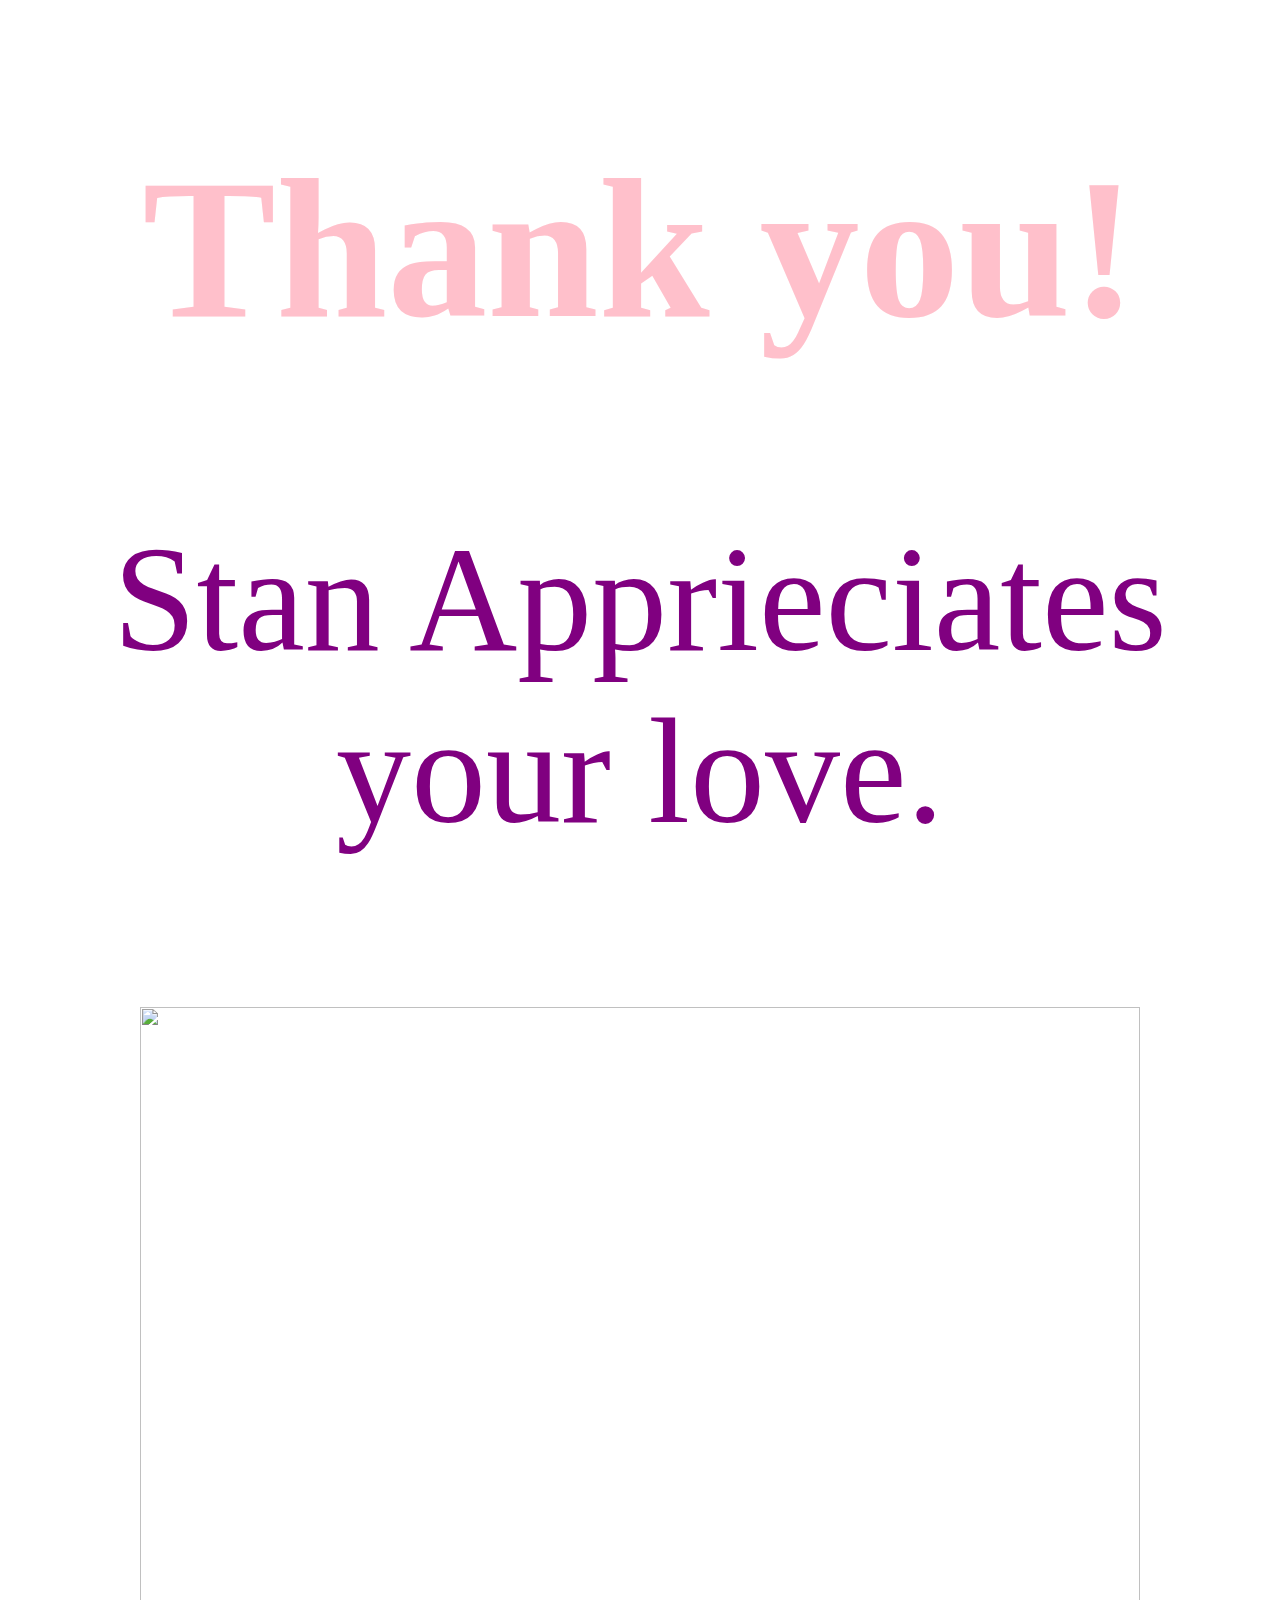
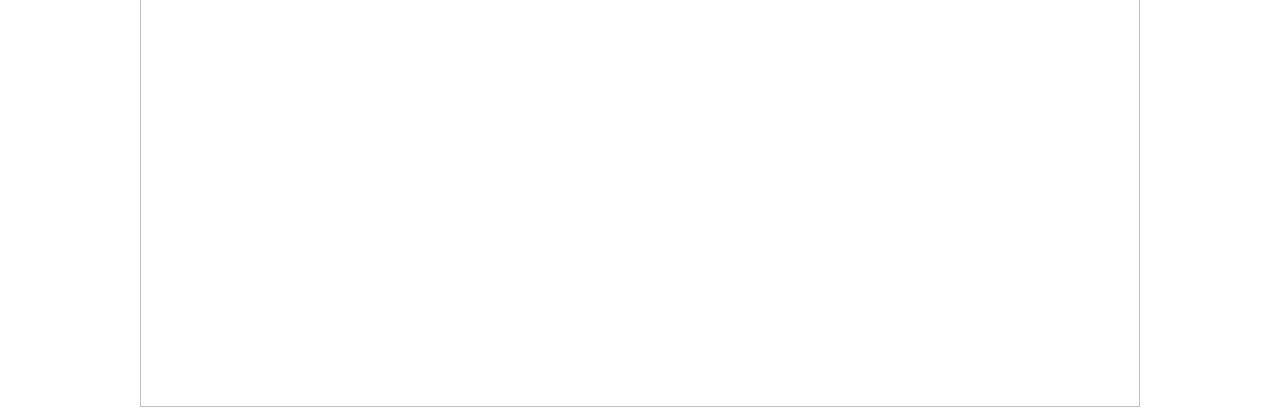
==== Pray.html @ 33553d33 "Add files via upload" ====
<!DOCTYPE html>
<html>
    <link rel="stylesheet" href="Pray.css">
<body>
    <h1 style="color:pink;text-align:center;font-size: 200px">Thank you!</h1>
    <p style="color:purple;text-align:center;font-size: 150px">Stan Apprieciates your love.</p>
    <img src= "images/stan love.png" width="1000" height="1000" style="margin:0 auto; display:block">
</body>






</html>
---- Pray.css ----
body {
    background-image: url(images/stan72.png);
    background-size: 200px 200px;
      }
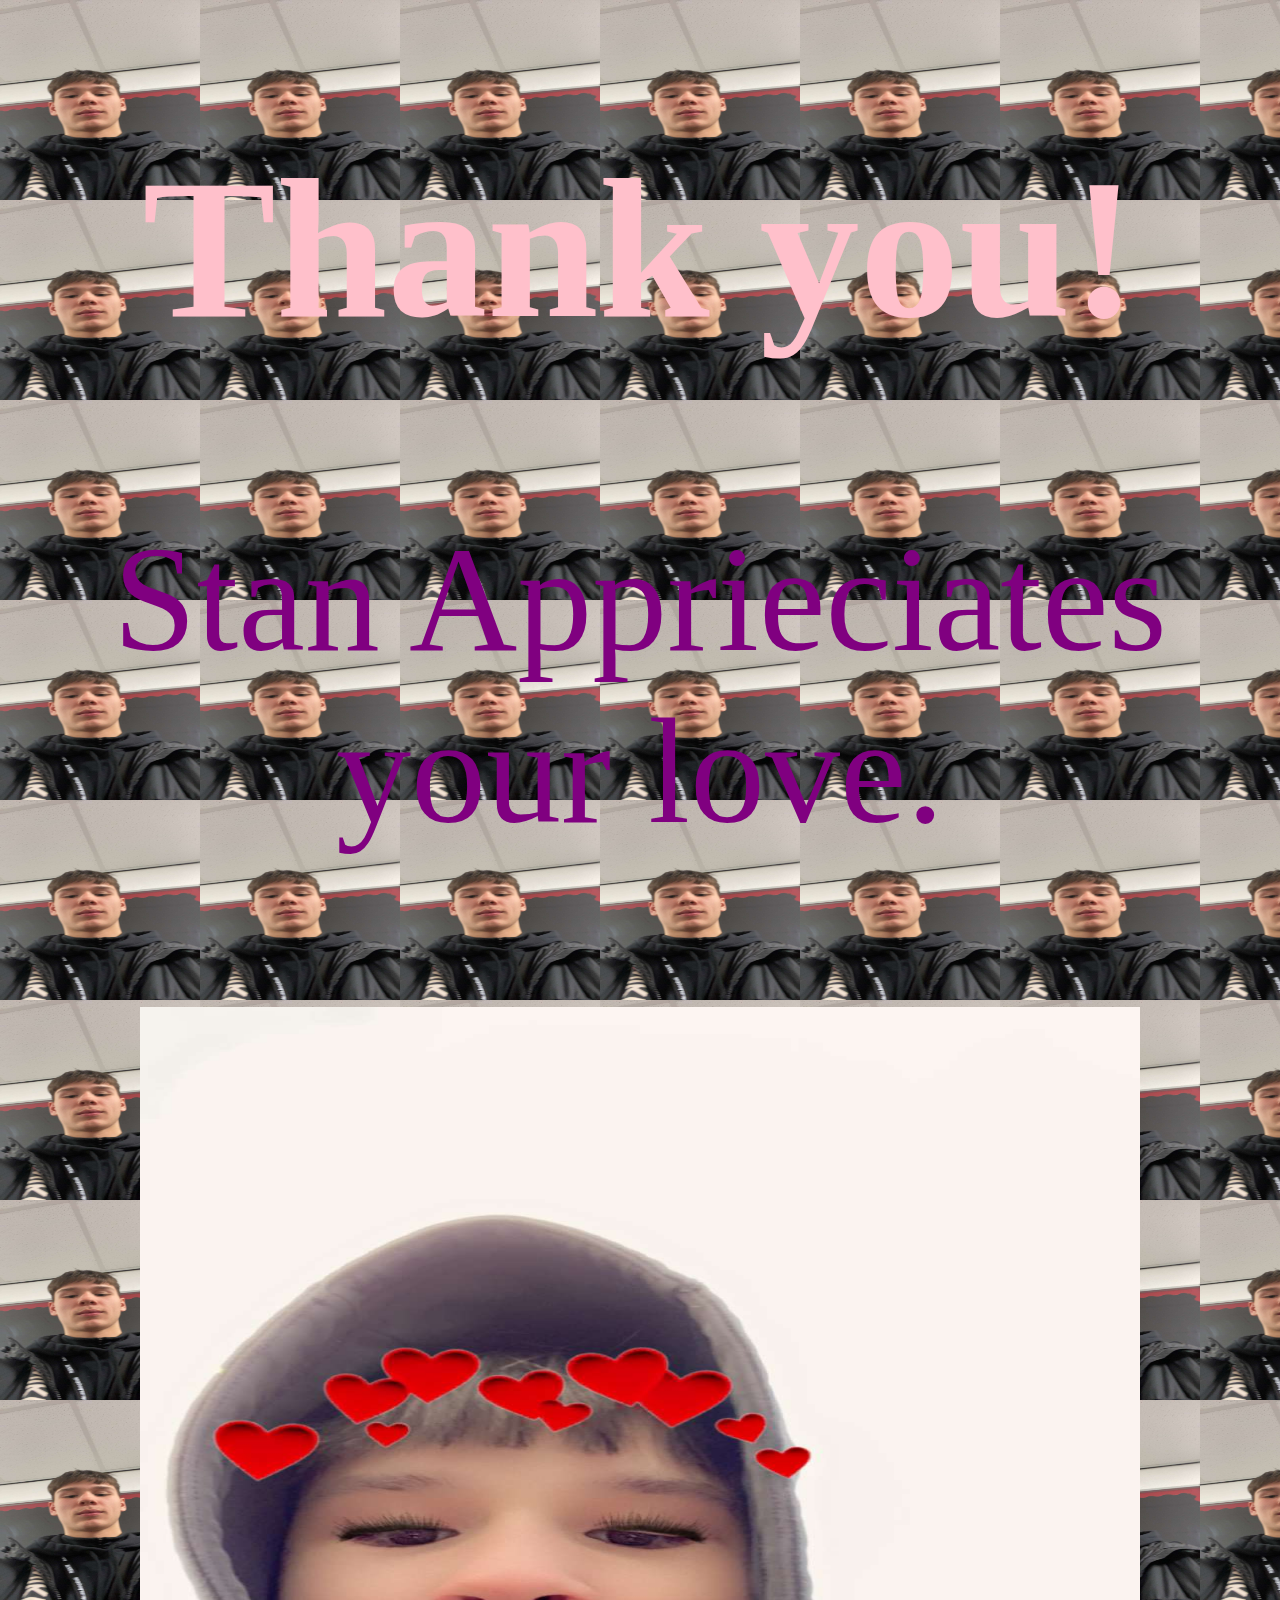
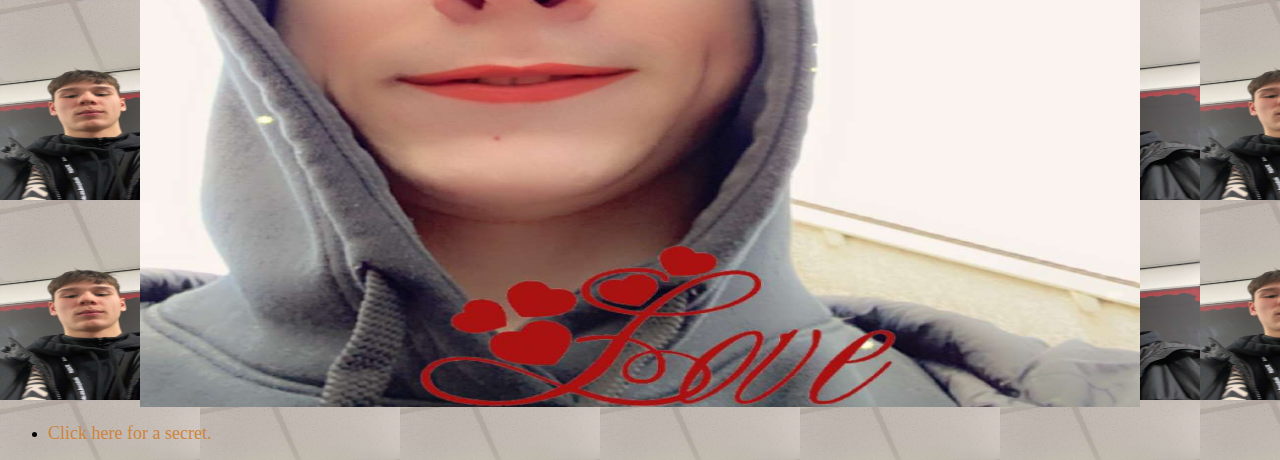
==== commit 6894bc6e: "Update Pray.html" ====
--- a/Pray.html
+++ b/Pray.html
@@ -5,6 +5,9 @@
     <h1 style="color:pink;text-align:center;font-size: 200px">Thank you!</h1>
     <p style="color:purple;text-align:center;font-size: 150px">Stan Apprieciates your love.</p>
     <img src= "images/stan love.png" width="1000" height="1000" style="margin:0 auto; display:block">
+    <ul>
+        <li><a style="font-size: 200px; color: peru; text-align: center; font-size: 18px; text-decoration: none;" href="https://www.youtube.com/watch?v=q-Y0bnx6Ndw">Click here for a secret.</a></li>
+    <ul>
 </body>
 
 
@@ -12,4 +15,4 @@
 
 
 
-</html>+</html>
